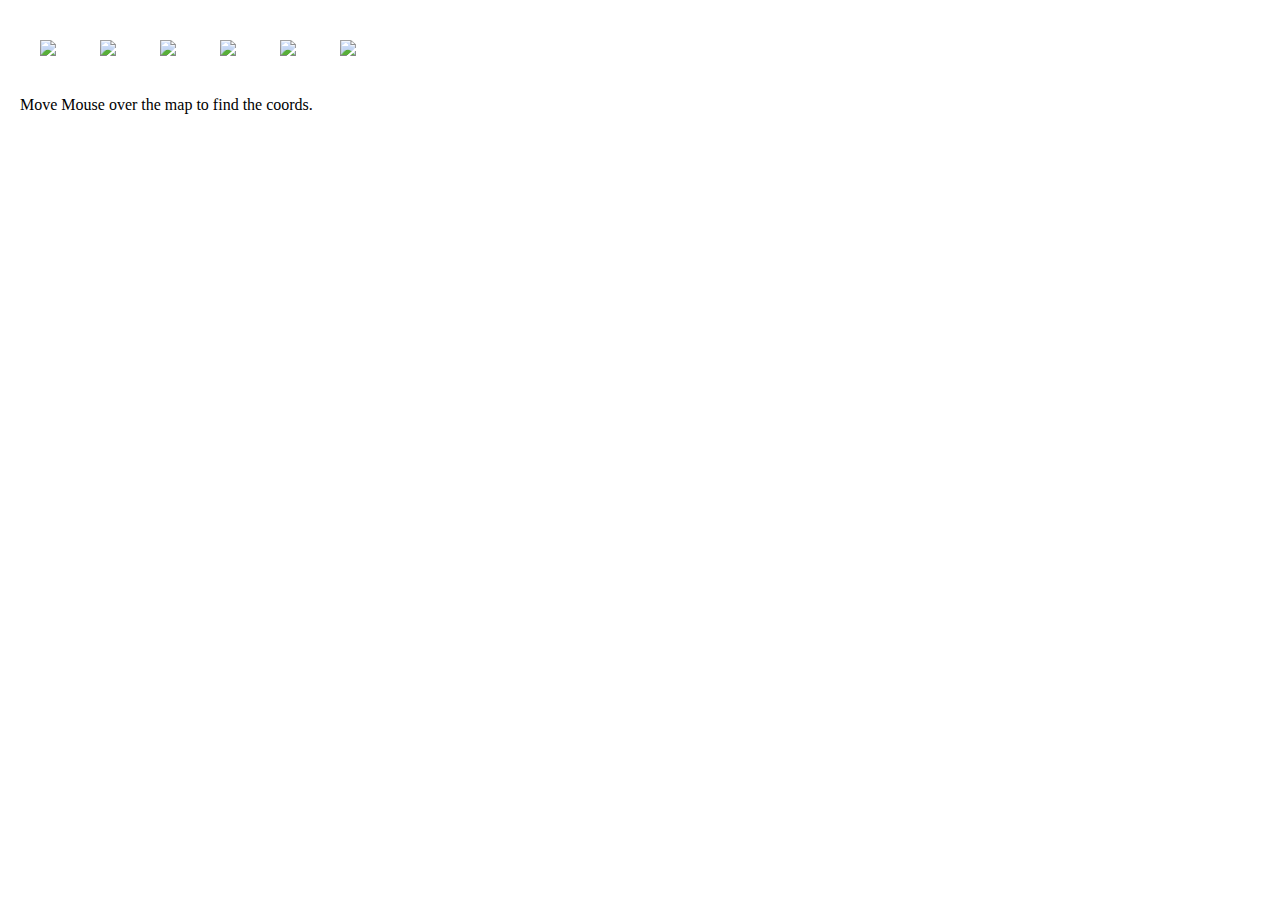
==== EventHandlers/index.html @ 634092a5 "adding eHandlers" ====
<!DOCTYPE html>
<html lang="en">

<head>
    <meta charset="UTF-8">
    <meta name="viewport" content="width=device-width, initial-scale=1.0">
    <meta http-equiv="X-UA-Compatible" content="ie=edge">
    <title>Document</title>
    <link rel="stylesheet" href="./css/style.css">
</head>

<body>
    <img src="./img/zeroblur.jpg" id="zero">
    <img src="./img/oneblur.jpg" id="one">
    <img src="./img/twoblur.jpg" id="two">
    <img src="./img/threeblur.jpg" id="three">
    <img src="./img/fourblur.jpg" id="four">
    <img src="./img/fiveblur.jpg" id="five">

    <img src="./img/map.jpg" alt="" id="map">
    <p id="coords">Move Mouse over the map to find the coords.</p>

    <script src="script.js"></script>
</body>

</html>
---- EventHandlers/css/style.css ----
body {
  margin: 20px;
}

img {
  margin: 20px;
}
/*# sourceMappingURL=style.css.map */
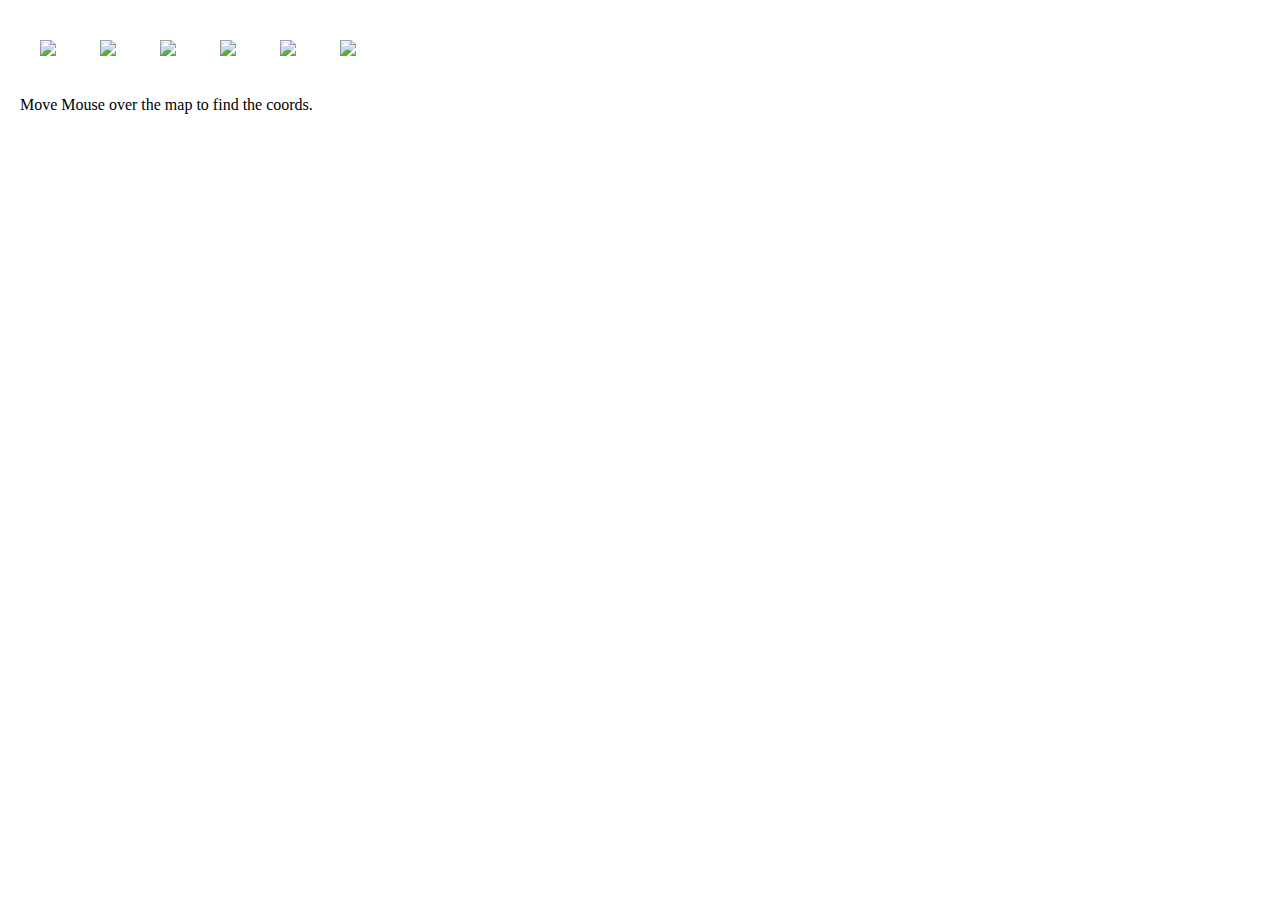
==== commit 1982562d: "Update index.html" ====
--- a/EventHandlers/index.html
+++ b/EventHandlers/index.html
@@ -5,7 +5,7 @@
     <meta charset="UTF-8">
     <meta name="viewport" content="width=device-width, initial-scale=1.0">
     <meta http-equiv="X-UA-Compatible" content="ie=edge">
-    <title>Document</title>
+    <title>Eventhandlers</title>
     <link rel="stylesheet" href="./css/style.css">
 </head>
 
